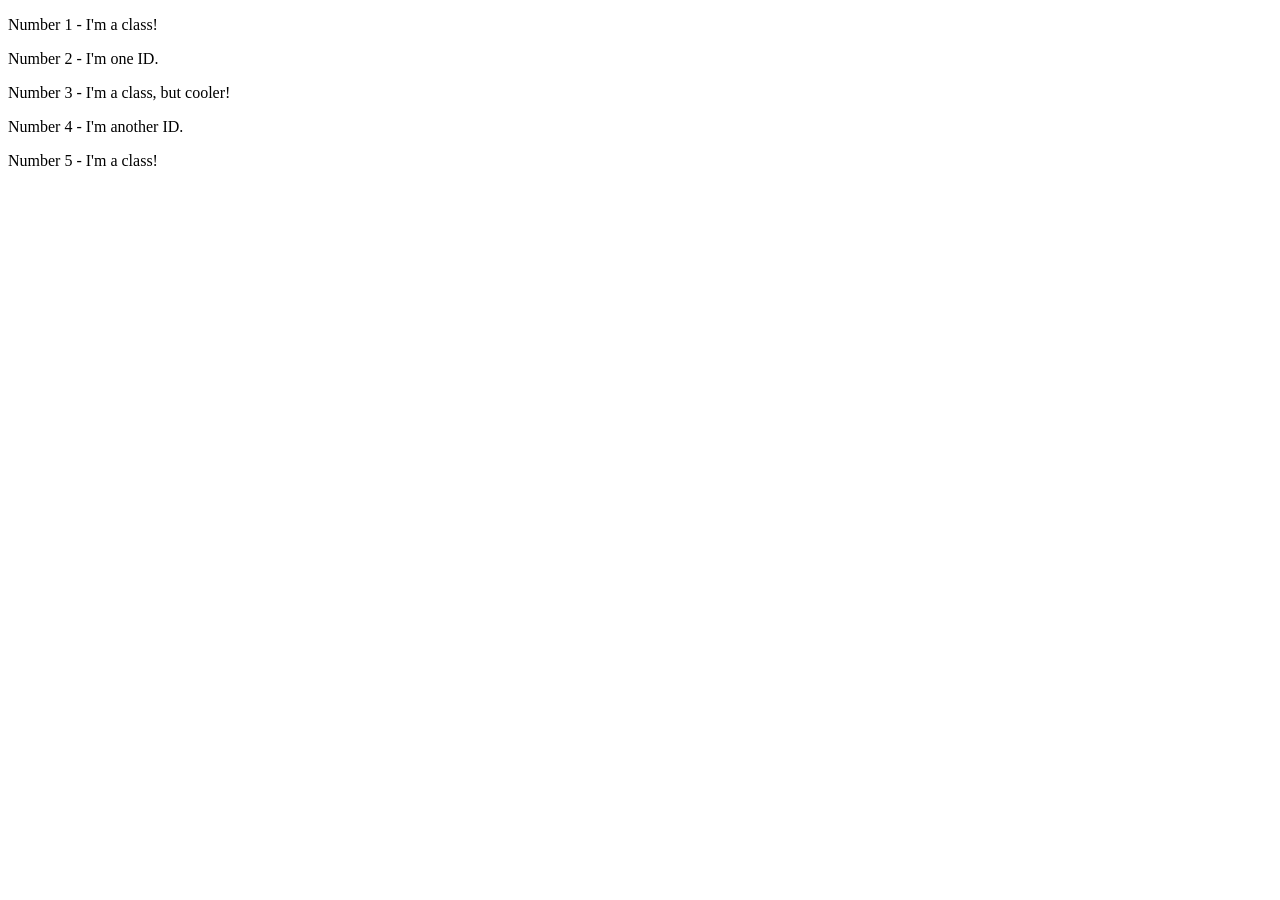
==== foundations/intro-to-css/02-class-id-selectors/index.html @ 6de2445b "added classes and ids" ====
<!DOCTYPE html>
<html lang="en">
  <head>
    <meta charset="UTF-8">
    <meta http-equiv="X-UA-Compatible" content="IE=edge">
    <meta name="viewport" content="width=device-width, initial-scale=1.0">
    <title>Class and ID Selectors</title>
    <link rel="stylesheet" href="style.css">
  </head>
  <body>
    <p class="odd">Number 1 - I'm a class!</p>
    <div id="no2">Number 2 - I'm one ID.</div>
    <p class="odd">Number 3 - I'm a class, but cooler!</p>
    <div id="no4">Number 4 - I'm another ID.</div>
    <p class="odd">Number 5 - I'm a class!</p>
  </body>
</html>
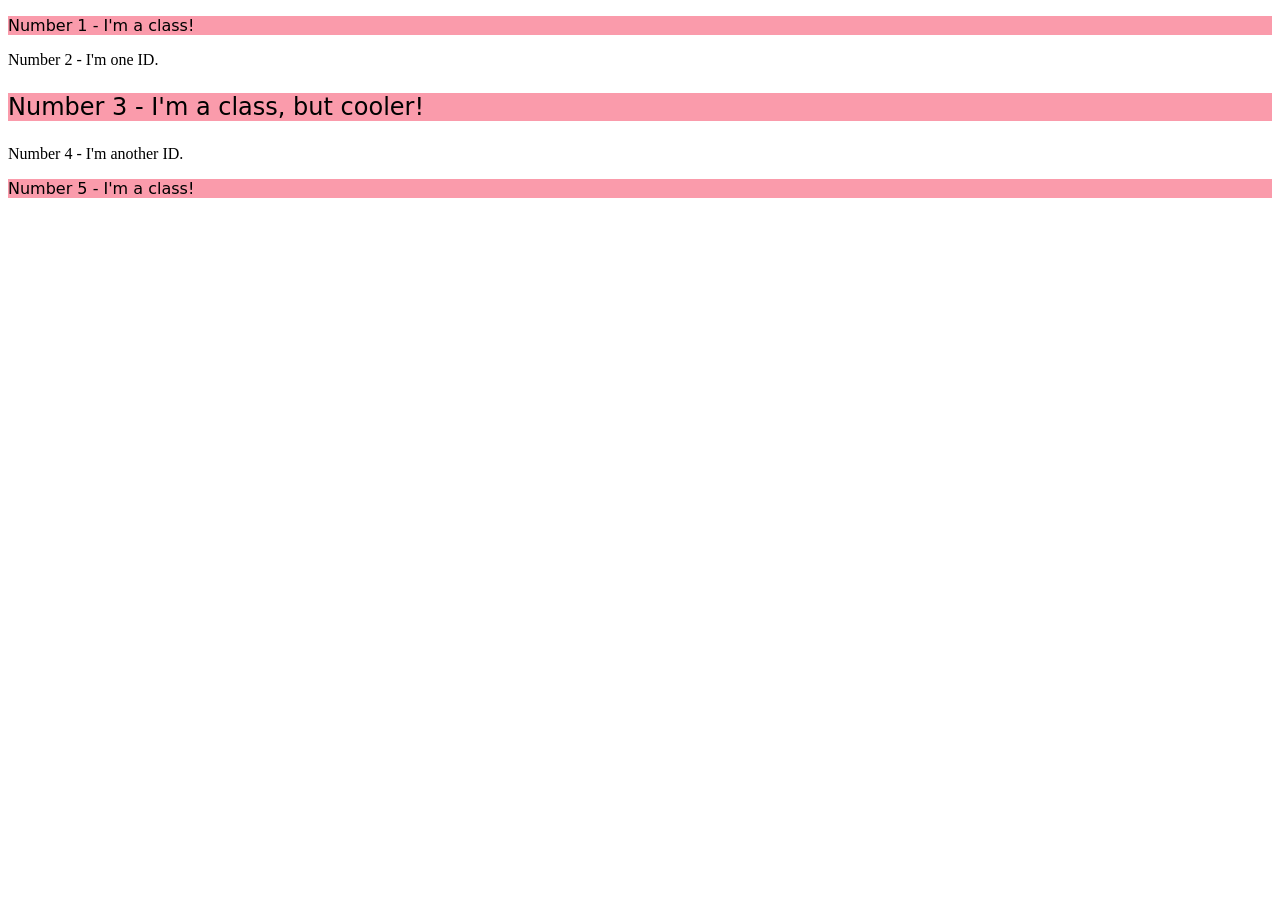
==== commit 6e537abc: "added styling to three" ====
--- a/foundations/intro-to-css/02-class-id-selectors/index.html
+++ b/foundations/intro-to-css/02-class-id-selectors/index.html
@@ -10,7 +10,7 @@
   <body>
     <p class="odd">Number 1 - I'm a class!</p>
     <div id="no2">Number 2 - I'm one ID.</div>
-    <p class="odd">Number 3 - I'm a class, but cooler!</p>
+    <p class="odd three">Number 3 - I'm a class, but cooler!</p>
     <div id="no4">Number 4 - I'm another ID.</div>
     <p class="odd">Number 5 - I'm a class!</p>
   </body>
--- a/foundations/intro-to-css/02-class-id-selectors/style.css
+++ b/foundations/intro-to-css/02-class-id-selectors/style.css
@@ -0,0 +1,10 @@
+/* Add CSS Styling */
+
+.odd {
+    background-color: rgb(250, 155, 171);
+    font-family: "Verdana", "DejaVu Sans",sans-serif;
+}
+
+.odd.three {
+    font-size: 24px;
+}
